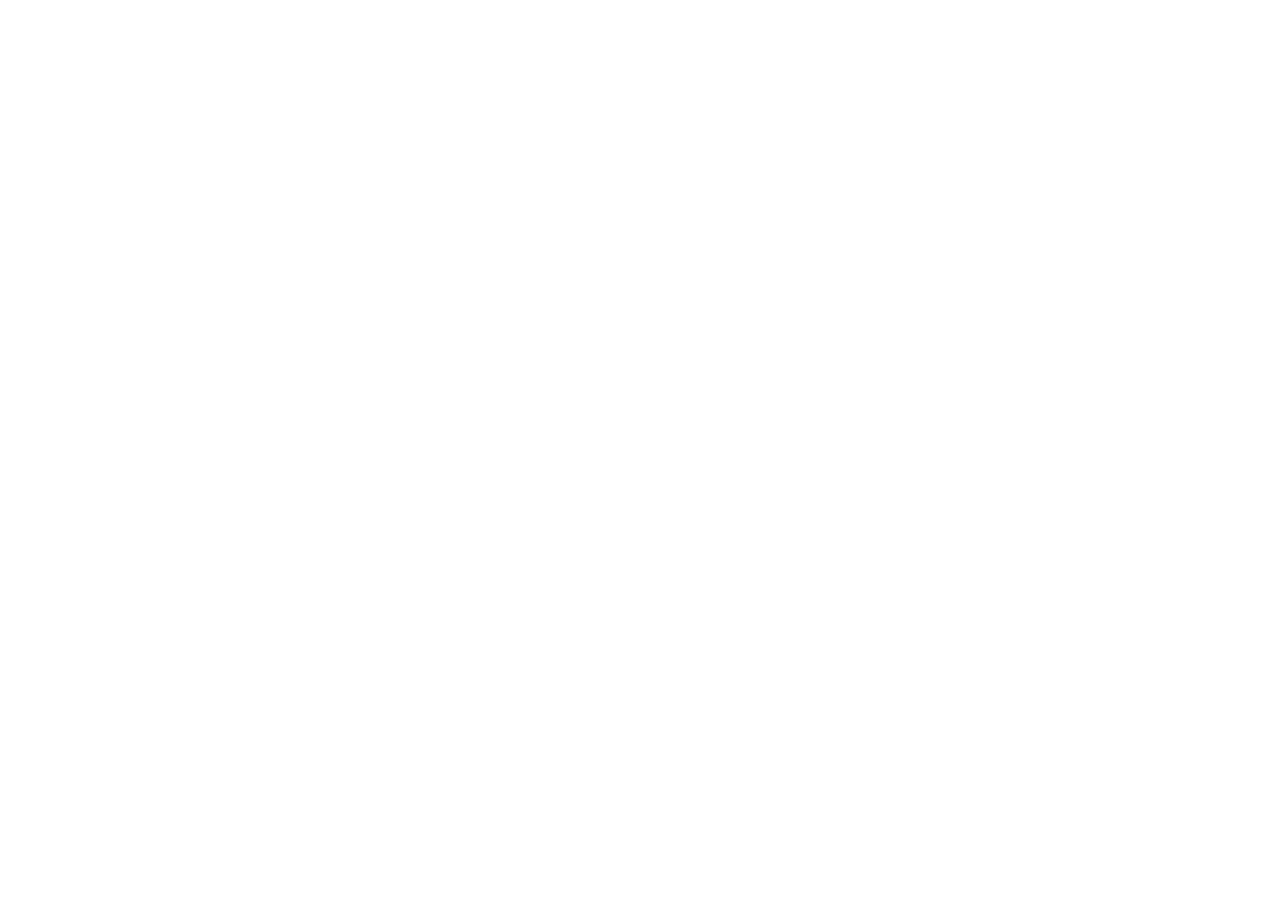
==== index.html @ 59a57e7c "first commit" ====
<!DOCTYPE html>
<html lang="en">
<head>
    <meta charset="UTF-8">
    <meta http-equiv="X-UA-Compatible" content="IE=edge">
    <meta name="viewport" content="width=device-width, initial-scale=1.0">
    <title>Document</title>
    <link rel="stylesheet" href="styles.css">
</head>
<body>
    <script src="index.js"></script>
</body>
</html>
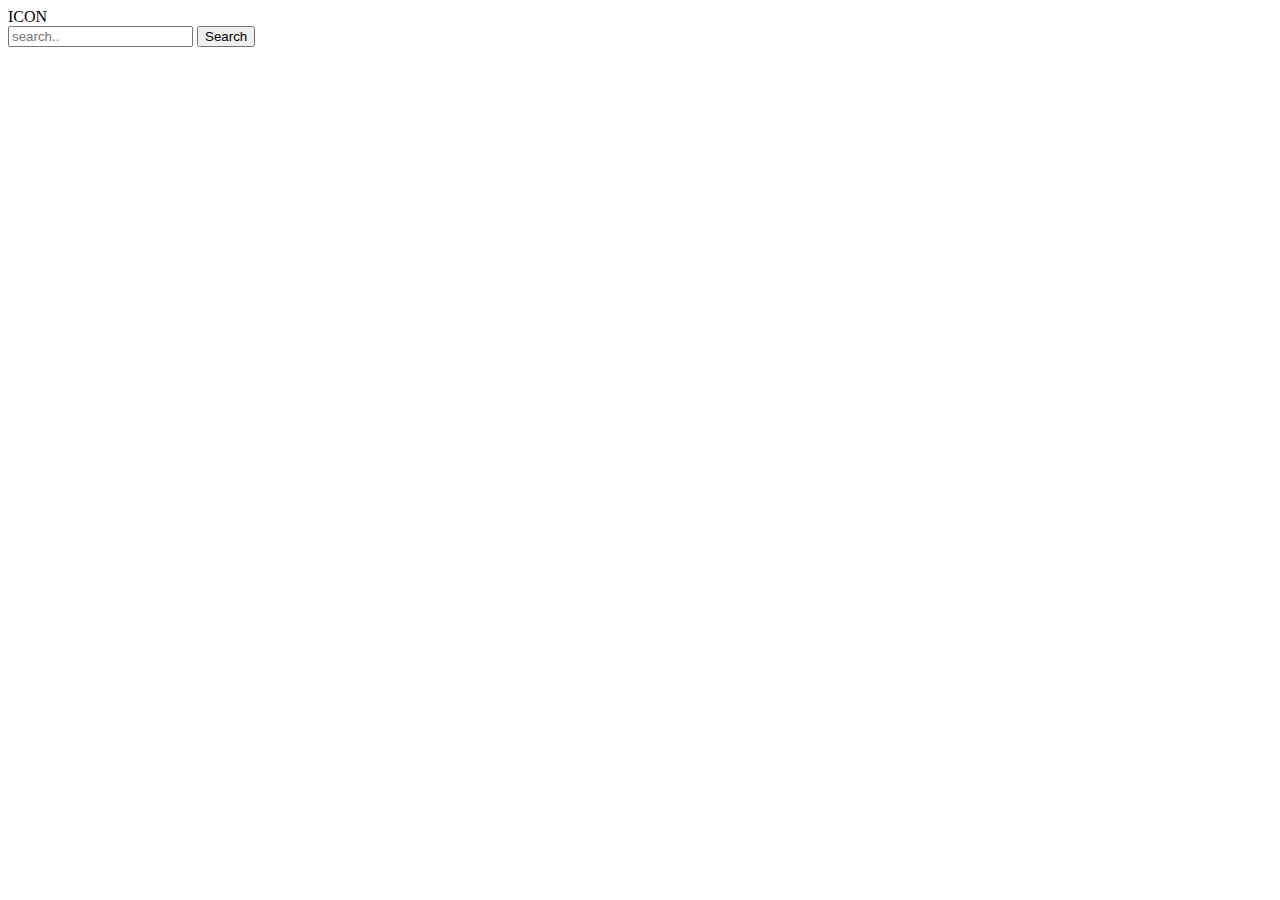
==== commit 9b44906e: "adding single pages for products" ====
--- a/index.html
+++ b/index.html
@@ -1,13 +1,33 @@
 <!DOCTYPE html>
 <html lang="en">
-<head>
-    <meta charset="UTF-8">
-    <meta http-equiv="X-UA-Compatible" content="IE=edge">
-    <meta name="viewport" content="width=device-width, initial-scale=1.0">
+  <head>
+    <meta charset="UTF-8" />
+    <meta http-equiv="X-UA-Compatible" content="IE=edge" />
+    <meta name="viewport" content="width=device-width, initial-scale=1.0" />
     <title>Document</title>
-    <link rel="stylesheet" href="styles.css">
-</head>
-<body>
+    <link rel="stylesheet" href="styles.css" />
+    <link
+      rel="stylesheet"
+      href="https://pro.fontawesome.com/releases/v5.10.0/css/all.css"
+      integrity="sha384-AYmEC3Yw5cVb3ZcuHtOA93w35dYTsvhLPVnYs9eStHfGJvOvKxVfELGroGkvsg+p"
+      crossorigin="anonymous"
+    />
+  </head>
+  <body>
+    <nav>
+      <div class="icon">ICON</div>
+      <div class="search">
+        <input type="text" placeholder="search.." class="searchInput" />
+        <button class="searchBtn">Search</button>
+      </div>
+      <div class="cartIcon">
+        <i class="far fa-shopping-cart"></i>
+      </div>
+    </nav>
+    <section class="cart"></section>
+    <section class="app-container">
+      <div id="app-items"></div>
+    </section>
     <script src="index.js"></script>
-</body>
-</html>+  </body>
+</html>
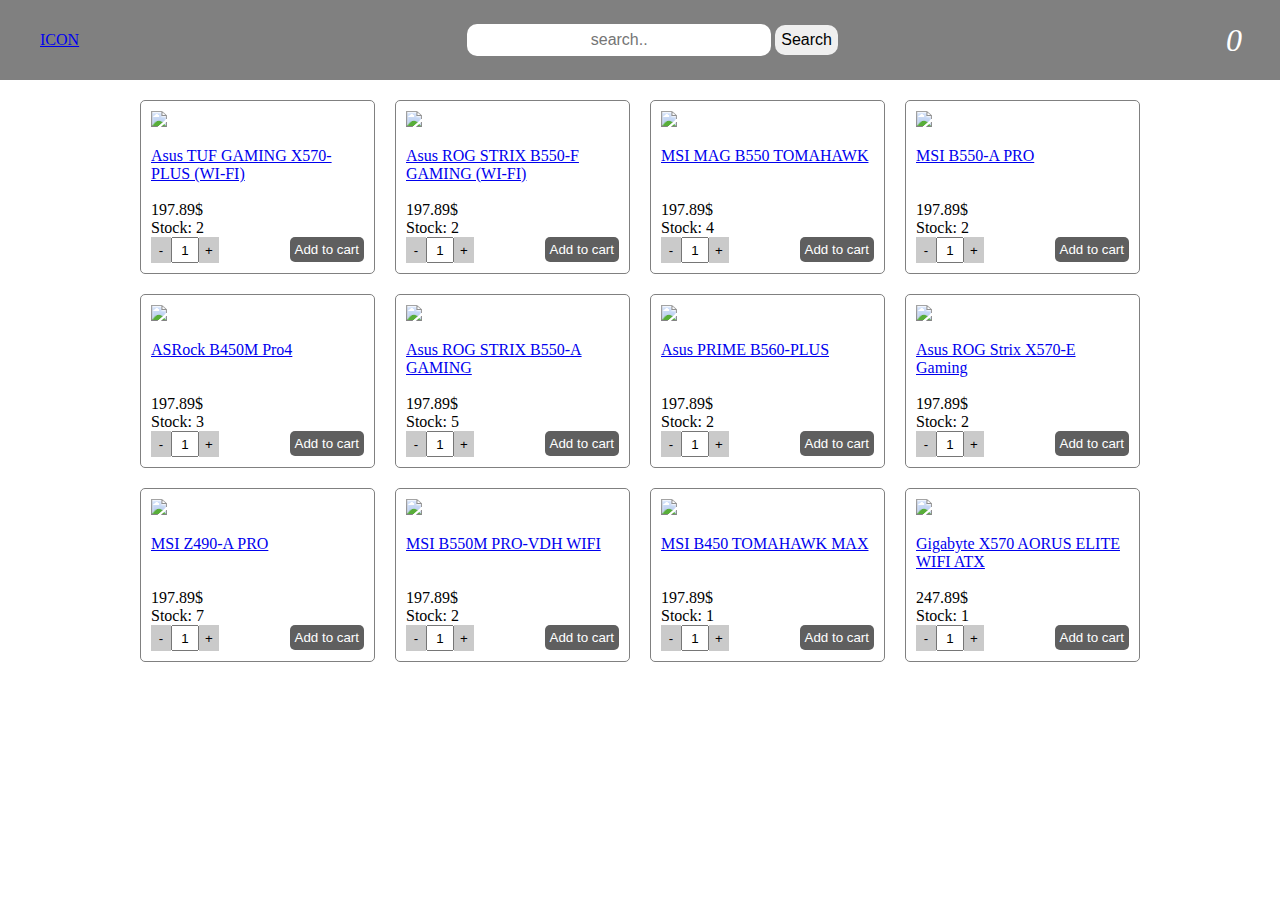
==== commit d3d41832: "changed data structure, now objects include new key called thumbnail and pictures array is used for " ====
--- a/index.html
+++ b/index.html
@@ -15,7 +15,7 @@
   </head>
   <body>
     <nav>
-      <div class="icon">ICON</div>
+      <a href="#"><div class="icon">ICON</div></a>
       <div class="search">
         <input type="text" placeholder="search.." class="searchInput" />
         <button class="searchBtn">Search</button>
--- a/styles.css
+++ b/styles.css
@@ -0,0 +1,198 @@
+body {
+  margin: 0;
+}
+.app-container {
+  width: 80%;
+  margin: auto;
+  padding-top: 100px;
+}
+nav {
+  height: 80px;
+  background-color: grey;
+  position: fixed;
+  width: 100%;
+  display: flex;
+  justify-content: space-between;
+  align-items: center;
+  z-index: 1;
+}
+.icon {
+  margin-left: 40px;
+}
+nav .search input {
+  width: 300px;
+  height: 30px;
+  border: none;
+  border-radius: 10px;
+  text-align: center;
+  font-size: medium;
+}
+nav .searchBtn {
+  height: 30px;
+  border: none;
+  border-radius: 10px;
+  text-align: center;
+  font-size: medium;
+}
+#app-items {
+  margin: auto;
+  display: grid;
+  max-width: 1000px;
+  grid-template-columns: 1fr 1fr 1fr 1fr;
+  grid-template-rows: auto;
+  gap: 20px;
+}
+#app-items .itemCard {
+  background-color: white;
+  border: 1px solid grey;
+  padding: 10px;
+  border-radius: 5px;
+}
+#app-items .itemImg {
+  width: 100%;
+  max-width: 235px;
+  max-height: 235px;
+}
+#app-items .itemName {
+  height: 38px;
+}
+div#app-items div.itemCard span.quantityContainer {
+  text-align: center;
+}
+#app-item {
+  max-width: 1000px;
+  margin: 0 auto;
+}
+#app-item .itemCard {
+  background-color: rgb(209, 209, 209);
+  border-radius: 15px;
+  padding-bottom: 2rem;
+}
+.image__Container {
+  position: relative;
+  display: flex;
+  justify-content: center;
+  max-width: 800px;
+  margin: 0 auto;
+}
+#app-item .image__Container .itemImg {
+  width: 80%;
+  max-width: 800px;
+}
+#app-item .info-container {
+  width: 50%;
+  margin: 0 auto;
+  max-width: 800px;
+}
+.arrowRight {
+  background-image: url("/assets/icons/arrow-right.png");
+  background-position: center;
+  background-repeat: no-repeat;
+  position: absolute;
+  top: 50%;
+  right: 0;
+  transform: translate(0, -50%);
+  width: 55px;
+  height: 65px;
+  z-index: 1000;
+}
+.arrowLeft {
+  background-image: url("/assets/icons/arrow-left.png");
+  background-position: center;
+  background-repeat: no-repeat;
+  position: absolute;
+  top: 50%;
+  left: 0;
+  transform: translate(0, -50%);
+  width: 55px;
+  height: 65px;
+  z-index: 1000;
+}
+span.quantityContainer button {
+  border: none;
+  background-color: rgb(202, 202, 202);
+  width: 20px;
+  height: 26px;
+  border-radius: 0;
+}
+.selectQuantity {
+  width: 20px;
+  height: 20px;
+  text-align: center;
+}
+.toCartButton {
+  float: right;
+  margin-right: 0;
+  color: white;
+  background-color: rgb(95, 95, 95);
+  border: none;
+  padding: 5px;
+  border-radius: 5px;
+  transition: 0.3s ease-in-out;
+}
+.toCartButton:hover {
+  background-color: white;
+  color: rgb(53, 53, 53);
+}
+.info-container {
+  display: flex;
+  flex-direction: column;
+}
+.cartIcon {
+  margin-right: 38px;
+}
+.cart {
+  z-index: 1;
+  display: none;
+  position: fixed;
+  width: 20%;
+  min-width: 400px;
+  right: 0;
+  top: 80px;
+  background-color: rgb(196, 196, 196);
+  border-radius: 0 0 5px 5px;
+}
+.cartItem {
+  height: 120px;
+  display: flex;
+  padding: 10px;
+}
+.cartItem .selectQuantity {
+  width: 40px;
+  height: 20px;
+}
+.cartItem .removeBtn {
+  width: 40px;
+  height: 20px;
+}
+.cartItemImg {
+  height: 120px;
+  object-fit: contain;
+}
+.cartIcon i {
+  text-align: center;
+  color: white;
+  font-size: 2rem;
+  font-weight: 300;
+}
+input[type="number"]::-webkit-inner-spin-button,
+input[type="number"]::-webkit-outer-spin-button {
+  -webkit-appearance: none;
+  margin: 0;
+}
+input[type="number"] {
+  -moz-appearance: textfield;
+}
+.is-active {
+  display: flex;
+}
+@media only screen and (max-width: 1000px) {
+  #app-items {
+    grid-template-columns: 1fr 1fr 1fr;
+  }
+}
+@media only screen and (max-width: 768px) {
+  #app-items {
+    grid-template-columns: 1fr 1fr;
+  }
+}
